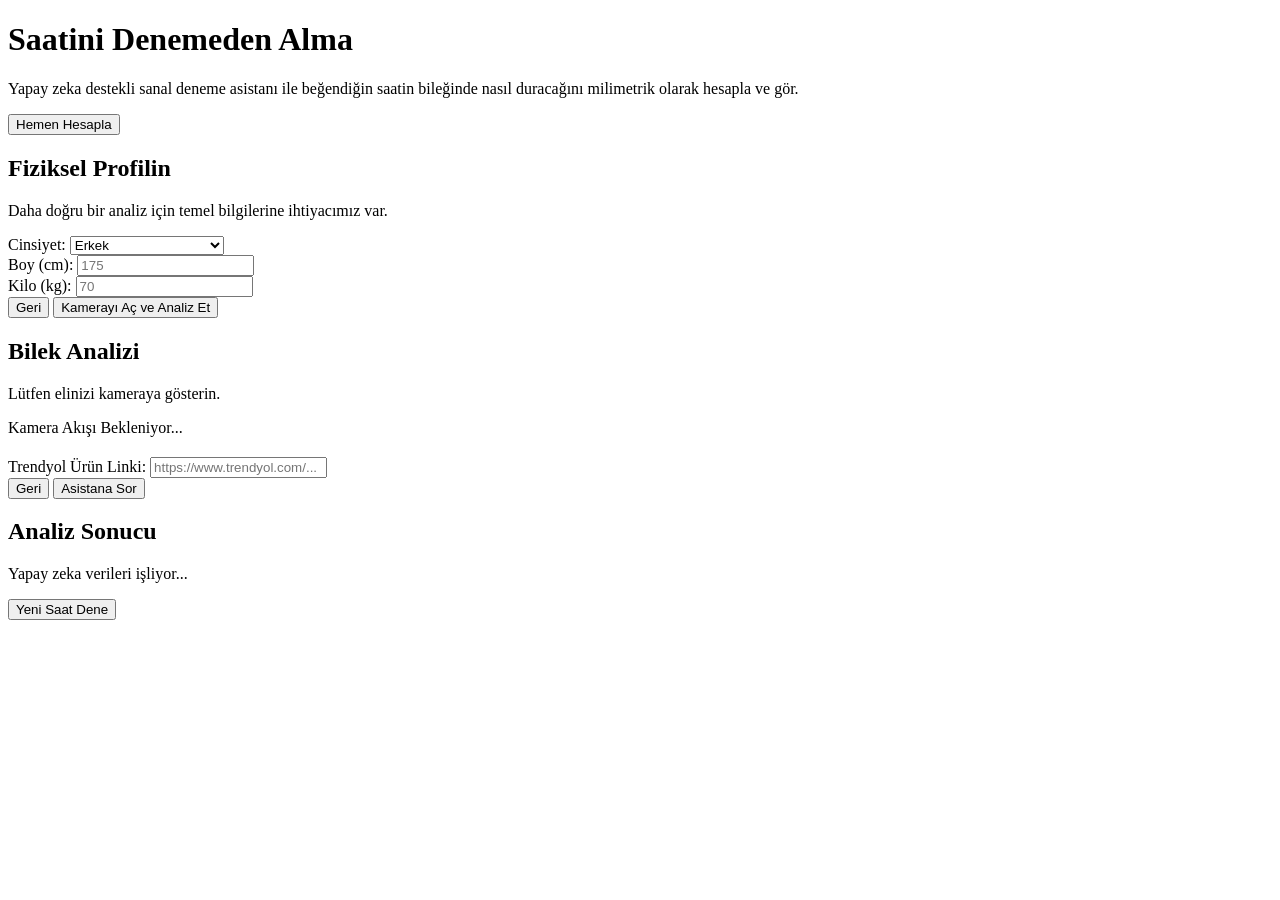
==== index.html @ 42f0105c "feat: Initial commit - UI iskeleti ve VTO yönlendirme ekranları eklendi" ====
<!DOCTYPE html>
<html lang="tr">
<head>
    <meta charset="UTF-8">
    <meta name="viewport" content="width=device-width, initial-scale=1.0">
    <title>Sanal Deneme (VTO) - Akıllı Saat</title>
    <link rel="stylesheet" href="style.css">
</head>
<body>

    <div id="step-1" class="wizard-step active">
        <h1>Saatini Denemeden Alma</h1>
        <p>Yapay zeka destekli sanal deneme asistanı ile beğendiğin saatin bileğinde nasıl duracağını milimetrik olarak hesapla ve gör.</p>
        <button class="btn-primary" onclick="nextStep(2)">Hemen Hesapla</button>
    </div>

    <div id="step-2" class="wizard-step">
        <h2>Fiziksel Profilin</h2>
        <p>Daha doğru bir analiz için temel bilgilerine ihtiyacımız var.</p>
        <div class="input-group">
            <label>Cinsiyet:</label>
            <select id="gender">
                <option value="male">Erkek</option>
                <option value="female">Kadın</option>
                <option value="unisex">Belirtmek İstemiyorum</option>
            </select>
        </div>
        <div class="input-group">
            <label>Boy (cm):</label>
            <input type="number" id="height" placeholder="175">
        </div>
        <div class="input-group">
            <label>Kilo (kg):</label>
            <input type="number" id="weight" placeholder="70">
        </div>
        <button class="btn-secondary" onclick="nextStep(1)">Geri</button>
        <button class="btn-primary" onclick="nextStep(3)">Kamerayı Aç ve Analiz Et</button>
    </div>

    <div id="step-3" class="wizard-step">
        <h2>Bilek Analizi</h2>
        <p>Lütfen elinizi kameraya gösterin.</p>
        <div class="camera-container">
            <div id="camera-placeholder">Kamera Akışı Bekleniyor...</div>
        </div>
        <div class="input-group" style="margin-top: 20px;">
            <label>Trendyol Ürün Linki:</label>
            <input type="text" id="productLink" placeholder="https://www.trendyol.com/...">
        </div>
        <button class="btn-secondary" onclick="nextStep(2)">Geri</button>
        <button class="btn-primary" onclick="nextStep(4)">Asistana Sor</button>
    </div>

    <div id="step-4" class="wizard-step">
        <h2>Analiz Sonucu</h2>
        <div id="result-box" class="result-box">
            <p>Yapay zeka verileri işliyor...</p>
        </div>
        <button class="btn-primary" onclick="nextStep(1)">Yeni Saat Dene</button>
    </div>

    <script src="app.js"></script>
</body>
</html>
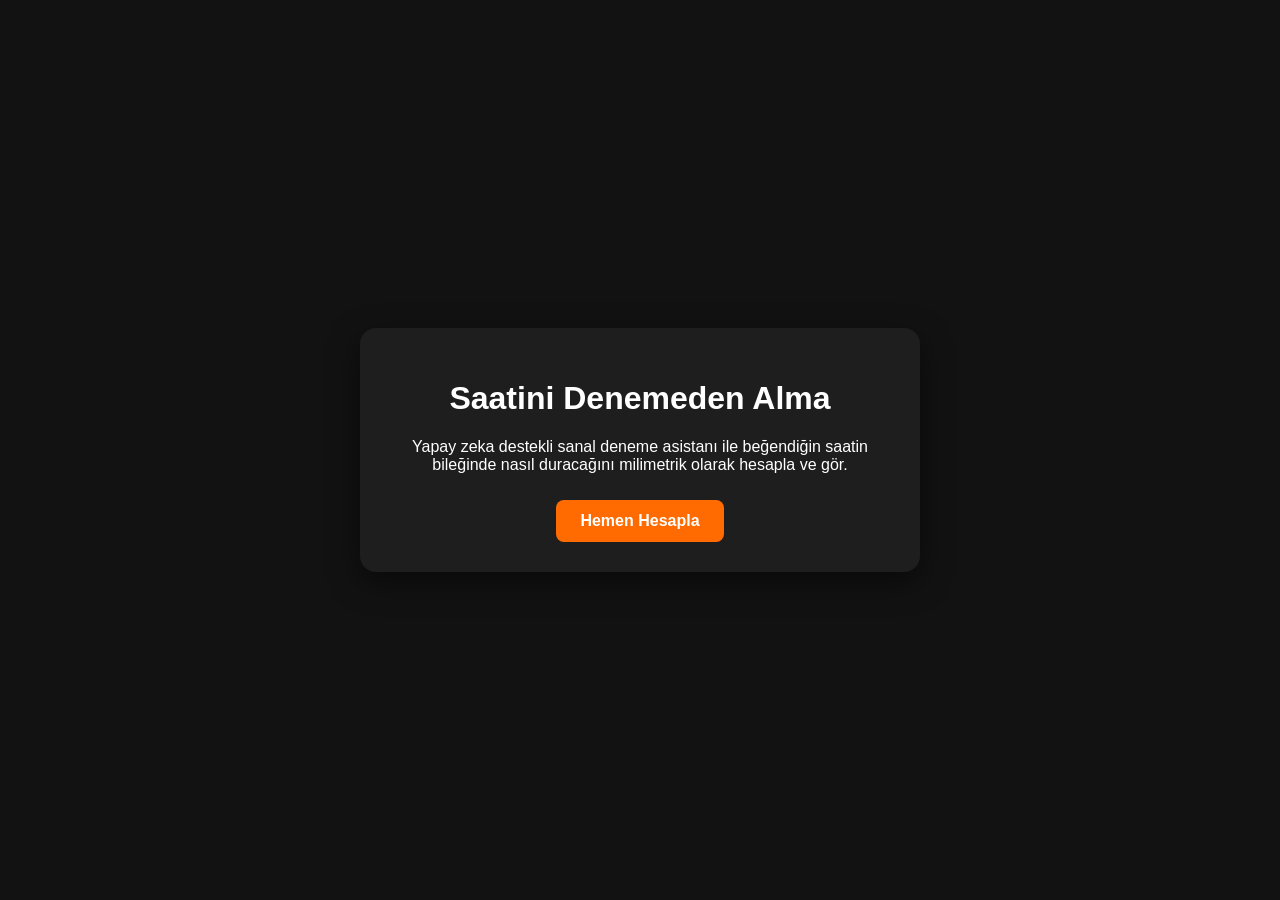
==== commit e66e6697: "Kamera bölümüne video ve canvas etiketlerini ekliyoruz." ====
--- a/index.html
+++ b/index.html
@@ -39,10 +39,13 @@
 
     <div id="step-3" class="wizard-step">
         <h2>Bilek Analizi</h2>
-        <p>Lütfen elinizi kameraya gösterin.</p>
-        <div class="camera-container">
-            <div id="camera-placeholder">Kamera Akışı Bekleniyor...</div>
+        <p>Lütfen bileğinizi kameraya gösterin.</p>
+        
+        <div class="camera-container" style="position: relative; overflow: hidden;">
+            <video id="webcam" autoplay playsinline style="position: absolute; top:0; left:0; width: 100%; height: 100%; object-fit: cover;"></video>
+            <canvas id="output_canvas" style="position: absolute; top:0; left:0; width: 100%; height: 100%; object-fit: cover; z-index: 2;"></canvas>
         </div>
+        
         <div class="input-group" style="margin-top: 20px;">
             <label>Trendyol Ürün Linki:</label>
             <input type="text" id="productLink" placeholder="https://www.trendyol.com/...">
@@ -59,6 +62,6 @@
         <button class="btn-primary" onclick="nextStep(1)">Yeni Saat Dene</button>
     </div>
 
-    <script src="app.js"></script>
+    <script type="module" src="app.js"></script>
 </body>
 </html>
--- a/style.css
+++ b/style.css
@@ -0,0 +1,112 @@
+body {
+    background-color: #121212;
+    color: #FFFFFF;
+    font-family: 'Segoe UI', Tahoma, Geneva, Verdana, sans-serif;
+    margin: 0;
+    display: flex;
+    justify-content: center;
+    align-items: center;
+    min-height: 100vh;
+    text-align: center;
+}
+
+/* Sihirbaz Adımları - Sadece 'active' olanlar görünür */
+.wizard-step {
+    display: none;
+    max-width: 500px;
+    padding: 30px;
+    background-color: #1E1E1E;
+    border-radius: 16px;
+    box-shadow: 0 10px 30px rgba(0, 0, 0, 0.5);
+}
+
+.wizard-step.active {
+    display: block;
+    animation: fadeIn 0.4s ease-in-out;
+}
+
+@keyframes fadeIn {
+    from { opacity: 0; transform: translateY(10px); }
+    to { opacity: 1; transform: translateY(0); }
+}
+
+/* Form Elemanları */
+.input-group {
+    margin-bottom: 20px;
+    text-align: left;
+}
+
+.input-group label {
+    display: block;
+    margin-bottom: 8px;
+    color: #AAAAAA;
+    font-size: 0.9em;
+}
+
+.input-group input, .input-group select {
+    width: 100%;
+    padding: 12px;
+    border-radius: 8px;
+    border: 1px solid #333;
+    background-color: #2A2A2A;
+    color: #FFF;
+    box-sizing: border-box;
+}
+
+.input-group input:focus {
+    outline: none;
+    border-color: #FF6B00;
+}
+
+/* Butonlar */
+.btn-primary {
+    background-color: #FF6B00;
+    color: white;
+    border: none;
+    padding: 12px 24px;
+    border-radius: 8px;
+    font-size: 1em;
+    font-weight: bold;
+    cursor: pointer;
+    transition: background-color 0.2s;
+    margin-top: 10px;
+}
+
+.btn-primary:hover {
+    background-color: #E55D00;
+}
+
+.btn-secondary {
+    background-color: transparent;
+    color: #FF6B00;
+    border: 1px solid #FF6B00;
+    padding: 12px 24px;
+    border-radius: 8px;
+    font-size: 1em;
+    cursor: pointer;
+    margin-right: 10px;
+}
+
+.btn-secondary:hover {
+    background-color: rgba(255, 107, 0, 0.1);
+}
+
+.camera-container {
+    width: 100%;
+    height: 300px;
+    background-color: #000;
+    border-radius: 12px;
+    display: flex;
+    justify-content: center;
+    align-items: center;
+    border: 2px dashed #444;
+}
+
+.result-box {
+    background-color: #2A2A2A;
+    padding: 20px;
+    border-radius: 8px;
+    margin-bottom: 20px;
+    border-left: 4px solid #FF6B00;
+    text-align: left;
+}
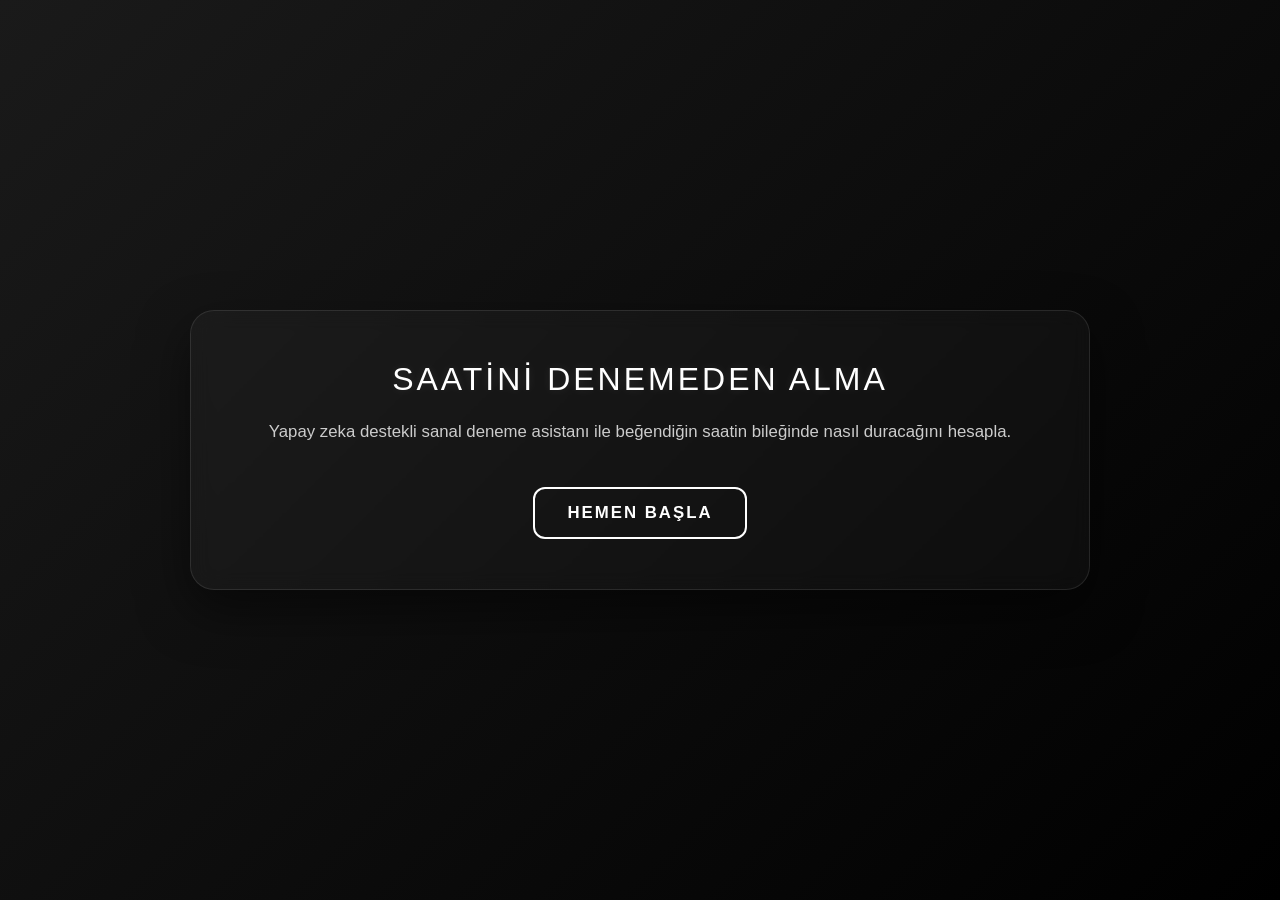
==== commit 2e90c55e: "Dosya düzeni değiştirildi." ====
--- a/index.html
+++ b/index.html
@@ -10,56 +10,163 @@
 
     <div id="step-1" class="wizard-step active">
         <h1>Saatini Denemeden Alma</h1>
-        <p>Yapay zeka destekli sanal deneme asistanı ile beğendiğin saatin bileğinde nasıl duracağını milimetrik olarak hesapla ve gör.</p>
-        <button class="btn-primary" onclick="nextStep(2)">Hemen Hesapla</button>
+        <p>Yapay zeka destekli sanal deneme asistanı ile beğendiğin saatin bileğinde nasıl duracağını hesapla.</p>
+        <button class="btn-primary" onclick="nextStep(2)">Hemen Başla</button>
     </div>
 
     <div id="step-2" class="wizard-step">
-        <h2>Fiziksel Profilin</h2>
-        <p>Daha doğru bir analiz için temel bilgilerine ihtiyacımız var.</p>
+        <h2>Ölçüm Yöntemi</h2>
+        <p>Bilek çevrenizi nasıl hesaplayalım?</p>
+        
+        <div class="method-selector">
+            <label>
+                <input type="radio" name="measureMethod" value="camera" checked onchange="toggleMethod()"> 
+                Kamera ile Akıllı Ölçüm (Önerilen)
+            </label>
+            <label>
+                <input type="radio" name="measureMethod" value="manual" onchange="toggleMethod()"> 
+                Bilek Çevremi Biliyorum
+            </label>
+        </div>
+
         <div class="input-group">
             <label>Cinsiyet:</label>
             <select id="gender">
                 <option value="male">Erkek</option>
                 <option value="female">Kadın</option>
-                <option value="unisex">Belirtmek İstemiyorum</option>
             </select>
         </div>
-        <div class="input-group">
-            <label>Boy (cm):</label>
-            <input type="number" id="height" placeholder="175">
+
+        <div id="camera-params">
+            <div class="input-group">
+                <label>Boy (cm):</label>
+                <input type="number" id="height" placeholder="175">
+            </div>
+            <div class="input-group">
+                <label>Kilo (kg):</label>
+                <input type="number" id="weight" placeholder="70">
+            </div>
         </div>
-        <div class="input-group">
-            <label>Kilo (kg):</label>
-            <input type="number" id="weight" placeholder="70">
+
+        <div id="manual-params" style="display: none;">
+            <div class="input-group">
+                <label>Bilek Çevreniz (cm):</label>
+                <input type="number" id="manual-wrist" placeholder="Örn: 16.5" step="0.1">
+            </div>
         </div>
+
         <button class="btn-secondary" onclick="nextStep(1)">Geri</button>
-        <button class="btn-primary" onclick="nextStep(3)">Kamerayı Aç ve Analiz Et</button>
+        <button class="btn-primary" onclick="proceedFromStep2()">Devam Et</button>
     </div>
 
     <div id="step-3" class="wizard-step">
         <h2>Bilek Analizi</h2>
-        <p>Lütfen bileğinizi kameraya gösterin.</p>
+        <p>Lütfen avuç içinizi ekrana gösteriniz.</p>
         
-        <div class="camera-container" style="position: relative; overflow: hidden;">
-            <video id="webcam" autoplay playsinline style="position: absolute; top:0; left:0; width: 100%; height: 100%; object-fit: cover;"></video>
-            <canvas id="output_canvas" style="position: absolute; top:0; left:0; width: 100%; height: 100%; object-fit: cover; z-index: 2;"></canvas>
+        <div class="camera-container">
+            <video id="webcam" autoplay playsinline></video>
+            <canvas id="output_canvas"></canvas>
+            
+            <div id="hand-guide" class="hand-guide">
+                <svg viewBox="0 0 700 720" fill="none" xmlns="http://www.w3.org/2000/svg" preserveAspectRatio="xMidYMid meet">
+                  <path d=" M 210 690 C 205 655, 210 610, 210 570 C 210 530, 200 515, 174 490 C 145 462, 119 438, 104 405 C 92 378, 82 357, 62 335 C 47 318, 31 304, 22 290 C 12 273, 21 254, 42 247 C 69 238, 100 249, 122 273 C 140 293, 152 319, 174 340 C 190 355, 207 364, 219 351 C 235 334, 231 296, 229 264 C 226 225, 218 193, 212 158 C 207 125, 198 89, 199 66 C 201 36, 221 23, 244 30 C 264 36, 271 58, 276 84 L 300 225 C 304 247, 310 257, 320 256 C 331 255, 334 245, 334 224 L 335 48 C 335 19, 351 2, 374 2 C 398 2, 414 19, 414 49 L 417 224 C 417 246, 422 257, 433 257 C 445 257, 450 246, 454 224 L 480 86 C 486 55, 506 42, 528 49 C 550 57, 560 78, 555 106 L 527 268 C 523 292, 525 304, 537 307 C 548 309, 555 300, 565 279 L 599 205 C 610 182, 630 174, 649 183 C 668 191, 676 211, 668 235 C 649 291, 622 348, 597 399 C 578 438, 565 469, 563 517 C 561 568, 548 601, 532 635 C 525 650, 523 673, 525 690 C 435 700, 300 700, 210 690 Z " stroke="currentColor" stroke-width="7" stroke-linecap="round" stroke-linejoin="round" vector-effect="non-scaling-stroke" />
+                </svg>
+            </div>
+
+            <button id="flip-camera-btn" class="flip-btn" onclick="toggleCamera()">🔄 Çevir</button>
         </div>
-        
-        <div class="input-group" style="margin-top: 20px;">
-            <label>Trendyol Ürün Linki:</label>
-            <input type="text" id="productLink" placeholder="https://www.trendyol.com/...">
+
+        <div class="status-panel">
+            <div class="status-message" id="status-message">El hizalaması bekleniyor...</div>
+            <div class="live-stats">
+                <div class="stat-item">📏 Bilek: <span id="live-wrist" style="color: #fffdfc; font-weight: bold; margin-left: 5px;">--</span></div>
+                <div class="stat-item">🎨 Ten: <div id="live-color-box" class="color-box"></div></div>
+            </div>
         </div>
-        <button class="btn-secondary" onclick="nextStep(2)">Geri</button>
-        <button class="btn-primary" onclick="nextStep(4)">Asistana Sor</button>
+
+        <button class="btn-secondary" style="margin-top: 15px;" onclick="nextStep(2)">İptal Et</button>
     </div>
 
     <div id="step-4" class="wizard-step">
-        <h2>Analiz Sonucu</h2>
-        <div id="result-box" class="result-box">
-            <p>Yapay zeka verileri işliyor...</p>
+        <h2>Analiz Edilecek Veriler</h2>
+        
+        <div class="result-summary">
+            <div class="summary-item">
+                <span>Bilek Çevresi:</span>
+                <strong id="summary-wrist">--</strong>
+            </div>
+            <div class="summary-item" id="summary-color-wrapper">
+                <span>Ten Rengi:</span>
+                <div id="summary-color" class="color-box" style="width: 24px; height: 24px;"></div>
+            </div>
         </div>
-        <button class="btn-primary" onclick="nextStep(1)">Yeni Saat Dene</button>
+
+        <div class="input-group" style="margin-top: 25px;">
+            <label style="color: #f9f8f6; font-weight: bold;">Ürün Linkini Yapıştırınız:</label>
+            <input type="text" id="productLink" placeholder="https://www.trendyol.com/...">
+        </div>
+
+        <button class="btn-secondary" onclick="nextStep(2)">Baştan Başla</button>
+        <button class="btn-primary" onclick="nextStep(5)">Yapay Zeka İle Analiz Et</button>
+    </div>
+
+    <div id="step-5" class="wizard-step futuristic-dashboard">
+        <h2 class="cyber-title" id="cyber-main-title">SİSTEM ANALİZ EDİYOR</h2>
+        
+        <div id="ai-loading" class="ai-loading-container">
+            <div class="spinner"></div>
+            <p id="loading-text">Biyometrik verileriniz işleniyor...</p>
+        </div>
+        
+        <div id="ai-results" style="display: none;">
+            
+            <div class="segment-container centered-element">
+                <div class="match-header">
+                    <span class="match-title">Ergonomik Analiz Sonucu</span>
+                    <span id="match-status-text" style="color: #f8f6f5;">--</span>
+                </div>
+                <div class="segment-bar">
+                    <div class="segment" id="seg-1"></div>
+                    <div class="segment" id="seg-2"></div>
+                    <div class="segment" id="seg-3"></div>
+                    <div class="segment" id="seg-4"></div>
+                    <div class="segment" id="seg-5"></div>
+                    <div class="segment" id="seg-6"></div>
+                    <div class="segment" id="seg-7"></div>
+                    <div class="segment" id="seg-8"></div>
+                    <div class="segment" id="seg-9"></div>
+                    <div class="segment" id="seg-10"></div>
+                </div>
+                <div class="segment-labels">
+                    <span>Zayıf Uyum</span>
+                    <span>Mükemmel Uyum</span>
+                </div>
+                <div id="cyber-gender-warning" class="cyber-warning-box" style="display: none;"></div>
+            </div>
+
+            <div class="cyber-layout">
+                <div class="cyber-image-panel" id="tilt-container">
+                    <img id="scraped-watch-image" src="" alt="Saat">
+                    <div class="cyber-glow"></div>
+                </div>
+
+                <div class="cyber-data-panel">
+                    <div class="cyber-comment-box">
+                        <p id="ai-stylist-comment"></p>
+                        
+                        <div class="ai-recommendations" id="ai-recs-container" style="display: none;">
+                            <h5>Sizin İçin Geliştirilen Alternatif Rotalar:</h5>
+                            <div class="rec-tags" id="ai-rec-tags"></div>
+                        </div>
+                    </div>
+                </div>
+            </div>
+
+            <button class="btn-cyber centered-element btn-bottom" onclick="nextStep(1)">YENİ TARAMA BAŞLAT</button>
+        </div>
+        </div>
+        
+        <div id="error-container" style="display: none; margin-top: 20px;"></div>
     </div>
 
     <script type="module" src="app.js"></script>
--- a/style.css
+++ b/style.css
@@ -1,6 +1,7 @@
+/* --- KÜRESEL AYARLAR VE SİBER ARKA PLAN --- */
 body {
-    background-color: #121212;
-    color: #FFFFFF;
+    background: linear-gradient(135deg, #1a1a1a 0%, #000000 100%);
+    color: #ffffff;
     font-family: 'Segoe UI', Tahoma, Geneva, Verdana, sans-serif;
     margin: 0;
     display: flex;
@@ -8,21 +9,27 @@
     align-items: center;
     min-height: 100vh;
     text-align: center;
-}
-
-/* Sihirbaz Adımları - Sadece 'active' olanlar görünür */
+    overflow-x: hidden;
+}
+
+/* --- GLASSMORPHISM PANEL (TÜM ADIMLAR İÇİN) --- */
 .wizard-step {
     display: none;
-    max-width: 500px;
-    padding: 30px;
-    background-color: #1E1E1E;
-    border-radius: 16px;
-    box-shadow: 0 10px 30px rgba(0, 0, 0, 0.5);
+    max-width: 800px; 
+    width: 90%;
+    padding: 50px 40px;
+    background: rgba(255, 255, 255, 0.03); 
+    backdrop-filter: blur(10px);
+    -webkit-backdrop-filter: blur(10px);
+    border-radius: 24px;
+    border: 1px solid rgba(255, 255, 255, 0.1); 
+    box-shadow: 0 20px 50px rgba(0, 0, 0, 0.5);
+    box-sizing: border-box;
 }
 
 .wizard-step.active {
     display: block;
-    animation: fadeIn 0.4s ease-in-out;
+    animation: fadeIn 0.5s ease-in-out;
 }
 
 @keyframes fadeIn {
@@ -30,7 +37,25 @@
     to { opacity: 1; transform: translateY(0); }
 }
 
-/* Form Elemanları */
+/* --- TİPOGRAFİ (YAZI STİLLERİ) --- */
+h1, h2 {
+    color: #ffffff;
+    font-weight: 300; 
+    letter-spacing: 3px;
+    text-transform: uppercase;
+    margin-top: 0;
+    margin-bottom: 20px;
+    text-shadow: 0 0 10px rgba(255, 255, 255, 0.1);
+}
+
+p { 
+    color: #cccccc; 
+    line-height: 1.7; 
+    font-size: 1.05em;
+    margin-bottom: 30px;
+}
+
+/* --- FORM ELEMANLARI (KOYU TEMA) --- */
 .input-group {
     margin-bottom: 20px;
     text-align: left;
@@ -39,74 +64,403 @@
 .input-group label {
     display: block;
     margin-bottom: 8px;
-    color: #AAAAAA;
+    color: #aaaaaa;
     font-size: 0.9em;
+    font-weight: 500;
+    letter-spacing: 1px;
 }
 
 .input-group input, .input-group select {
     width: 100%;
-    padding: 12px;
-    border-radius: 8px;
-    border: 1px solid #333;
-    background-color: #2A2A2A;
-    color: #FFF;
+    padding: 14px;
+    border-radius: 10px;
+    border: 1px solid rgba(255, 255, 255, 0.2);
+    background-color: rgba(0, 0, 0, 0.4);
+    color: #ffffff;
+    font-size: 1em;
     box-sizing: border-box;
-}
-
-.input-group input:focus {
+    transition: all 0.3s;
+}
+
+.input-group input:focus, .input-group select:focus {
     outline: none;
-    border-color: #FF6B00;
-}
-
-/* Butonlar */
+    border-color: #ffffff;
+    background-color: rgba(255, 255, 255, 0.05);
+    box-shadow: 0 0 15px rgba(255, 255, 255, 0.1);
+}
+
+/* Yöntem Seçici Radyo Butonları (Koyu Tema) */
+.method-selector {
+    display: flex;
+    flex-direction: column;
+    gap: 10px;
+    margin-bottom: 20px;
+    text-align: left;
+}
+.method-selector label {
+    background: rgba(255, 255, 255, 0.03);
+    border: 1px solid rgba(255, 255, 255, 0.15);
+    color: #cccccc;
+    padding: 14px;
+    border-radius: 10px;
+    cursor: pointer;
+    font-weight: 500;
+    transition: background 0.3s, border-color 0.3s;
+}
+.method-selector label:hover {
+    background: rgba(255, 255, 255, 0.08);
+    border-color: rgba(255, 255, 255, 0.4);
+}
+.method-selector input { margin-right: 10px; accent-color: #ffffff; }
+
+/* --- LÜKS MİNİMALİST BUTONLAR --- */
 .btn-primary {
-    background-color: #FF6B00;
-    color: white;
-    border: none;
-    padding: 12px 24px;
-    border-radius: 8px;
-    font-size: 1em;
-    font-weight: bold;
-    cursor: pointer;
-    transition: background-color 0.2s;
+    background: transparent; 
+    border: 2px solid #ffffff; 
+    color: #ffffff; 
+    padding: 14px 32px; 
+    border-radius: 12px; 
+    font-size: 1.05em; 
+    font-weight: bold; 
+    cursor: pointer; 
+    text-transform: uppercase; 
+    letter-spacing: 2px; 
+    transition: all 0.3s ease; 
     margin-top: 10px;
-}
-
-.btn-primary:hover {
-    background-color: #E55D00;
+    display: inline-block;
+}
+
+.btn-primary:hover { 
+    background: #ffffff; 
+    color: #000000; 
+    box-shadow: 0 0 20px rgba(255, 255, 255, 0.3); 
+    transform: translateY(-2px);
 }
 
 .btn-secondary {
     background-color: transparent;
-    color: #FF6B00;
-    border: 1px solid #FF6B00;
-    padding: 12px 24px;
-    border-radius: 8px;
+    color: #aaaaaa;
+    border: 1px solid rgba(255, 255, 255, 0.2);
+    padding: 14px 28px;
+    border-radius: 12px;
     font-size: 1em;
     cursor: pointer;
     margin-right: 10px;
-}
-
-.btn-secondary:hover {
-    background-color: rgba(255, 107, 0, 0.1);
-}
-
+    transition: all 0.3s;
+}
+.btn-secondary:hover { 
+    border-color: #ffffff; 
+    color: #ffffff; 
+    background: rgba(255, 255, 255, 0.05); 
+}
+
+/* --- KAMERA VE ANALİZ EKRANLARI (ADIM 3 & 4) --- */
 .camera-container {
     width: 100%;
-    height: 300px;
-    background-color: #000;
-    border-radius: 12px;
+    height: 400px;
+    background-color: #000000;
+    border-radius: 16px;
+    border: 1px solid rgba(255, 255, 255, 0.1);
     display: flex;
     justify-content: center;
     align-items: center;
-    border: 2px dashed #444;
-}
-
-.result-box {
-    background-color: #2A2A2A;
+    position: relative;
+    overflow: hidden;
+    margin-top: 10px;
+    box-shadow: inset 0 0 30px rgba(0,0,0,0.8);
+}
+
+video, canvas {
+    position: absolute; top:0; left:0; width: 100%; height: 100%; object-fit: cover;
+}
+canvas { z-index: 2; }
+
+/* El Filigranı */
+.hand-guide {
+    position: absolute;
+    top: 50%;
+    left: 50%;
+    transform: translate(-50%, -50%);
+    width: 250px; 
+    height: 260px;
+    z-index: 3;
+    pointer-events: none;
+    color: rgba(255, 255, 255, 0.4);
+    display: none;
+}
+
+.hand-guide svg {
+    width: 100%;
+    height: 100%;
+    filter: drop-shadow(0px 0px 8px rgba(255, 255, 255, 0.3)); 
+}
+
+.flip-btn {
+    position: absolute; top: 15px; right: 15px;
+    background-color: rgba(0, 0, 0, 0.6); color: #ffffff;
+    border: 1px solid rgba(255, 255, 255, 0.3); padding: 8px 14px; border-radius: 20px;
+    cursor: pointer; z-index: 4; font-size: 0.85em; font-weight: bold;
+    backdrop-filter: blur(5px); transition: 0.3s;
+}
+.flip-btn:hover { background-color: #ffffff; color: #000000; }
+
+/* Durum ve Veri Paneli */
+.status-panel, .result-summary {
+    background-color: rgba(0, 0, 0, 0.3);
+    border: 1px solid rgba(255, 255, 255, 0.1);
+    border-radius: 12px;
     padding: 20px;
+    margin-top: 20px;
+    display: flex;
+    flex-direction: column;
+    gap: 12px;
+    text-align: left;
+}
+
+.status-message {
+    font-size: 1.05em;
+    font-weight: bold;
+    color: #aaaaaa;
+    transition: color 0.3s;
+}
+.status-message.counting { color: #ffffff; text-shadow: 0 0 8px rgba(255,255,255,0.5); }
+
+.live-stats {
+    display: flex;
+    justify-content: space-around;
+    align-items: center;
+    font-size: 0.95em;
+    font-weight: 600;
+    color: #ffffff;
+}
+
+.stat-item { display: flex; align-items: center; }
+.color-box {
+    width: 20px; height: 20px; border-radius: 50%;
+    border: 2px solid rgba(255,255,255,0.3); margin-left: 8px; background-color: #000;
+}
+
+.summary-item {
+    display: flex; justify-content: space-between; align-items: center;
+    padding: 10px 0; border-bottom: 1px solid rgba(255,255,255,0.05); font-size: 1.1em; color: #dddddd;
+}
+.summary-item:last-child { border-bottom: none; }
+.summary-item strong { color: #ffffff; }
+
+/* Yükleme Animasyonu */
+.ai-loading-container { padding: 30px; display: flex; flex-direction: column; align-items: center; }
+.spinner {
+    border: 4px solid rgba(255,255,255,0.1);
+    border-top: 4px solid #ffffff;
+    border-radius: 50%;
+    width: 45px; height: 45px;
+    animation: spin 1s linear infinite; margin-bottom: 15px;
+}
+@keyframes spin { 0% { transform: rotate(0deg); } 100% { transform: rotate(360deg); } }
+
+/* --- YENİ EKLENEN CANLI TERMİNAL STİLLERİ --- */
+#loading-text { 
+    font-family: 'Courier New', Courier, monospace; 
+    font-size: 1.25em; 
+    letter-spacing: 1px; 
+    text-align: center; 
+    line-height: 1.8; 
+    margin-top: 20px;
+    display: flex;
+    flex-direction: column;
+    gap: 8px; 
+}
+
+#loading-text div {
+    animation: fadeInLog 0.4s ease-out forwards;
+    color: #888888; 
+}
+
+#loading-text div:last-child {
+    color: #ffffff;
+    font-weight: bold;
+    text-shadow: 0 0 10px rgba(255, 255, 255, 0.4);
+}
+
+@keyframes fadeInLog {
+    from { opacity: 0; transform: translateY(10px); }
+    to { opacity: 1; transform: translateY(0); }
+}
+
+/* --- ADIM 5: LÜKS MİNİMALİST KONTROL PANELİ --- */
+.futuristic-dashboard {
+    position: fixed !important; 
+    top: 0 !important; 
+    left: 0 !important;
+    width: 100vw !important; 
+    height: 100vh !important;
+    max-width: none !important; 
+    background: linear-gradient(135deg, #1a1a1a 0%, #000000 100%) !important;
+    color: #ffffff !important;
+    padding: 40px 5% !important;
+    box-sizing: border-box !important;
+    z-index: 9999 !important; 
+    overflow-y: auto !important; 
+    margin: 0 !important;
+    border-radius: 0 !important; 
+    border: none !important;
+}
+
+.cyber-title { 
+    color: #ffffff; 
+    letter-spacing: 6px; /* Harflerin arasını biraz daha açıp lüks hissiyatı artırdık */
+    text-transform: uppercase; 
+    font-size: 1.8em; /* 1.35em'den 1.8em'e çıkararak yazıyı ciddi oranda büyüttük */
+    margin-bottom: 35px; /* Bar ile arasına biraz daha nefes alma boşluğu ekledik */
+    text-align: center; 
+    text-shadow: 0 0 15px rgba(255, 255, 255, 0.2); /* Hafif siber parlamayı artırdık */
+    font-weight: 300;
+}
+
+.cyber-layout { 
+    display: flex; 
+    flex-direction: row; 
+    gap: 50px; 
+    align-items: stretch; 
+    justify-content: center; 
+    flex-wrap: wrap; 
+}
+
+.cyber-image-panel {
+    flex: 0.5; 
+    max-width: 320px; 
+    min-width: 250px; 
+    /* align-self: center; ve max-height kısımlarını sildik, artık esnemekte özgür! */
+    position: relative; 
+    perspective: 1000px; 
+    background: radial-gradient(circle, #ffffff 0%, #888888 100%);
+    border-radius: 20px; 
+    display: flex; 
+    justify-content: center; 
+    align-items: center; /* İçindeki saat resmini her zaman tam ortada tutar */
+    border: 1px solid rgba(255,255,255,0.2); 
+    padding: 20px; 
+    box-shadow: 0 20px 40px rgba(0,0,0,0.8);
+}
+
+#scraped-watch-image {
+    width: 100%; 
+    max-height: 320px; /* Saatin çok ezilmemesi için ideal yükseklik */
+    object-fit: contain; 
+    mix-blend-mode: multiply; /* Beyaz arkaplanı yokedip fonla kaynaştıran sihirli kod */
+    transition: transform 0.1s ease-out; 
+    position: relative; 
+    z-index: 2; 
+}
+
+.cyber-data-panel { 
+    flex: 1.2; 
+    min-width: 320px; 
+    display: flex; 
+    flex-direction: column; 
+    justify-content: stretch; /* İçindeki metin kutusunu uzamaya zorlar */
+    text-align: left;
+}
+
+.segment-container { 
+    background: rgba(255,255,255,0.03); backdrop-filter: blur(10px);
+    padding: 25px; border-radius: 16px; border: 1px solid rgba(255,255,255,0.1); 
+}
+.match-header { display: flex; justify-content: space-between; align-items: baseline; margin-bottom: 15px; }
+.match-title { color: #aaaaaa; font-size: 0.9em; text-transform: uppercase; letter-spacing: 1px; }
+#match-status-text { font-size: 1.8em; font-weight: bold; text-shadow: 0 0 15px rgba(255,255,255,0.2); }
+
+.segment-bar { display: flex; gap: 5px; height: 8px; margin-bottom: 10px; }
+.segment { flex: 1; background: #222222; border-radius: 3px; transition: background 0.5s ease; box-shadow: inset 0 1px 3px rgba(0,0,0,0.8); }
+.segment-labels { display: flex; justify-content: space-between; font-size: 0.75em; color: #777777; text-transform: uppercase; }
+
+.cyber-comment-box { 
+    font-size: 1.1em; 
+    line-height: 1.8; 
+    color: #cccccc; 
+    background: rgba(255, 255, 255, 0.03); 
+    padding: 25px; 
+    border-left: 4px solid #ffffff; 
     border-radius: 8px;
-    margin-bottom: 20px;
-    border-left: 4px solid #FF6B00;
+    flex: 1; /* En kritik kod: Metin az olsa bile kutuyu aşağıya kadar sündürür */
+    display: flex;
+    flex-direction: column;
+    justify-content: center; /* Yorum metnini kendi içinde dikey olarak ortalar */
+    box-sizing: border-box;
+}
+
+.ai-recommendations { margin-top: 25px; padding-top: 15px; border-top: 1px dashed rgba(255,255,255,0.15); }
+.ai-recommendations h5 { color: #ffffff; margin-bottom: 15px; font-size: 0.9em; text-transform: uppercase; letter-spacing: 1px; font-weight: bold; }
+.rec-tags { display: flex; gap: 10px; flex-wrap: wrap; }
+.rec-tag { 
+    background: rgba(255, 255, 255, 0.05); color: #ffffff; padding: 10px 15px; 
+    border-radius: 20px; font-size: 0.9em; border: 1px solid rgba(255, 255, 255, 0.3); transition: 0.3s;
+}
+.rec-tag:hover { background: rgba(255, 255, 255, 0.15); cursor: pointer; }
+
+.btn-cyber { 
+    background: transparent; border: 2px solid #ffffff; color: #ffffff; 
+    padding: 18px; border-radius: 12px; font-size: 1.1em; font-weight: bold; 
+    cursor: pointer; text-transform: uppercase; letter-spacing: 2px; transition: 0.3s; margin-top: 10px; 
+}
+.btn-cyber:hover { background: #ffffff; color: #000000; box-shadow: 0 0 20px rgba(255, 255, 255, 0.3); }
+
+/* PC ve Tablet ekranları için özel genişleme ayarı */
+@media (min-width: 768px) {
+    .wizard-step {
+        max-width: 900px;
+        padding: 50px 60px;
+    }
+    
+    .camera-container {
+        height: 500px;
+    }
+}
+/* Fütüristik Siber Uyarı Kutusu */
+.cyber-warning-box {
+    margin-top: 15px;
+    padding: 15px;
+    background: rgba(255, 68, 68, 0.08);
+    border-left: 4px solid #ff4444;
+    color: #ff8888;
+    font-size: 0.95em;
     text-align: left;
+    border-radius: 6px;
+    font-weight: 500;
+    letter-spacing: 0.5px;
+    box-shadow: 0 5px 15px rgba(255, 68, 68, 0.05);
+    animation: fadeIn 0.3s ease-in-out;
+}
+
+/* ai-results Ana Taşıyıcısı: Her şeyi dikeyde alt alta ve ortada tutar */
+#ai-results {
+    display: flex;
+    flex-direction: column;
+    align-items: center; /* Tüm blokları tam ortaya hizala */
+    gap: 30px; /* Bloklar arasına nefes alma boşluğu */
+    width: 100%;
+}
+
+/* Ortalanmış Skor Barı İçin Genişlik Sınırı */
+.centered-element {
+    width: 70%;
+    max-width: 650px; /* Çok uzamasın diye sınır koyduk */
+    margin: 0 auto;
+}
+
+/* Ortalanmış Buton İçin Özel Genişlik */
+.btn-bottom {
+    max-width: 200px;
+    margin-top: 10px;
+}
+
+/* Ortadaki İkili Panelin (Saat ve Yorum) Hizalaması */
+.cyber-layout { 
+    display: flex; 
+    flex-direction: row; 
+    gap: 40px; 
+    align-items: stretch; /* center yerine stretch yaptık ki kutular aynı boya uzasın */
+    justify-content: center; 
+    flex-wrap: wrap; 
+    width: 100%;
 }
